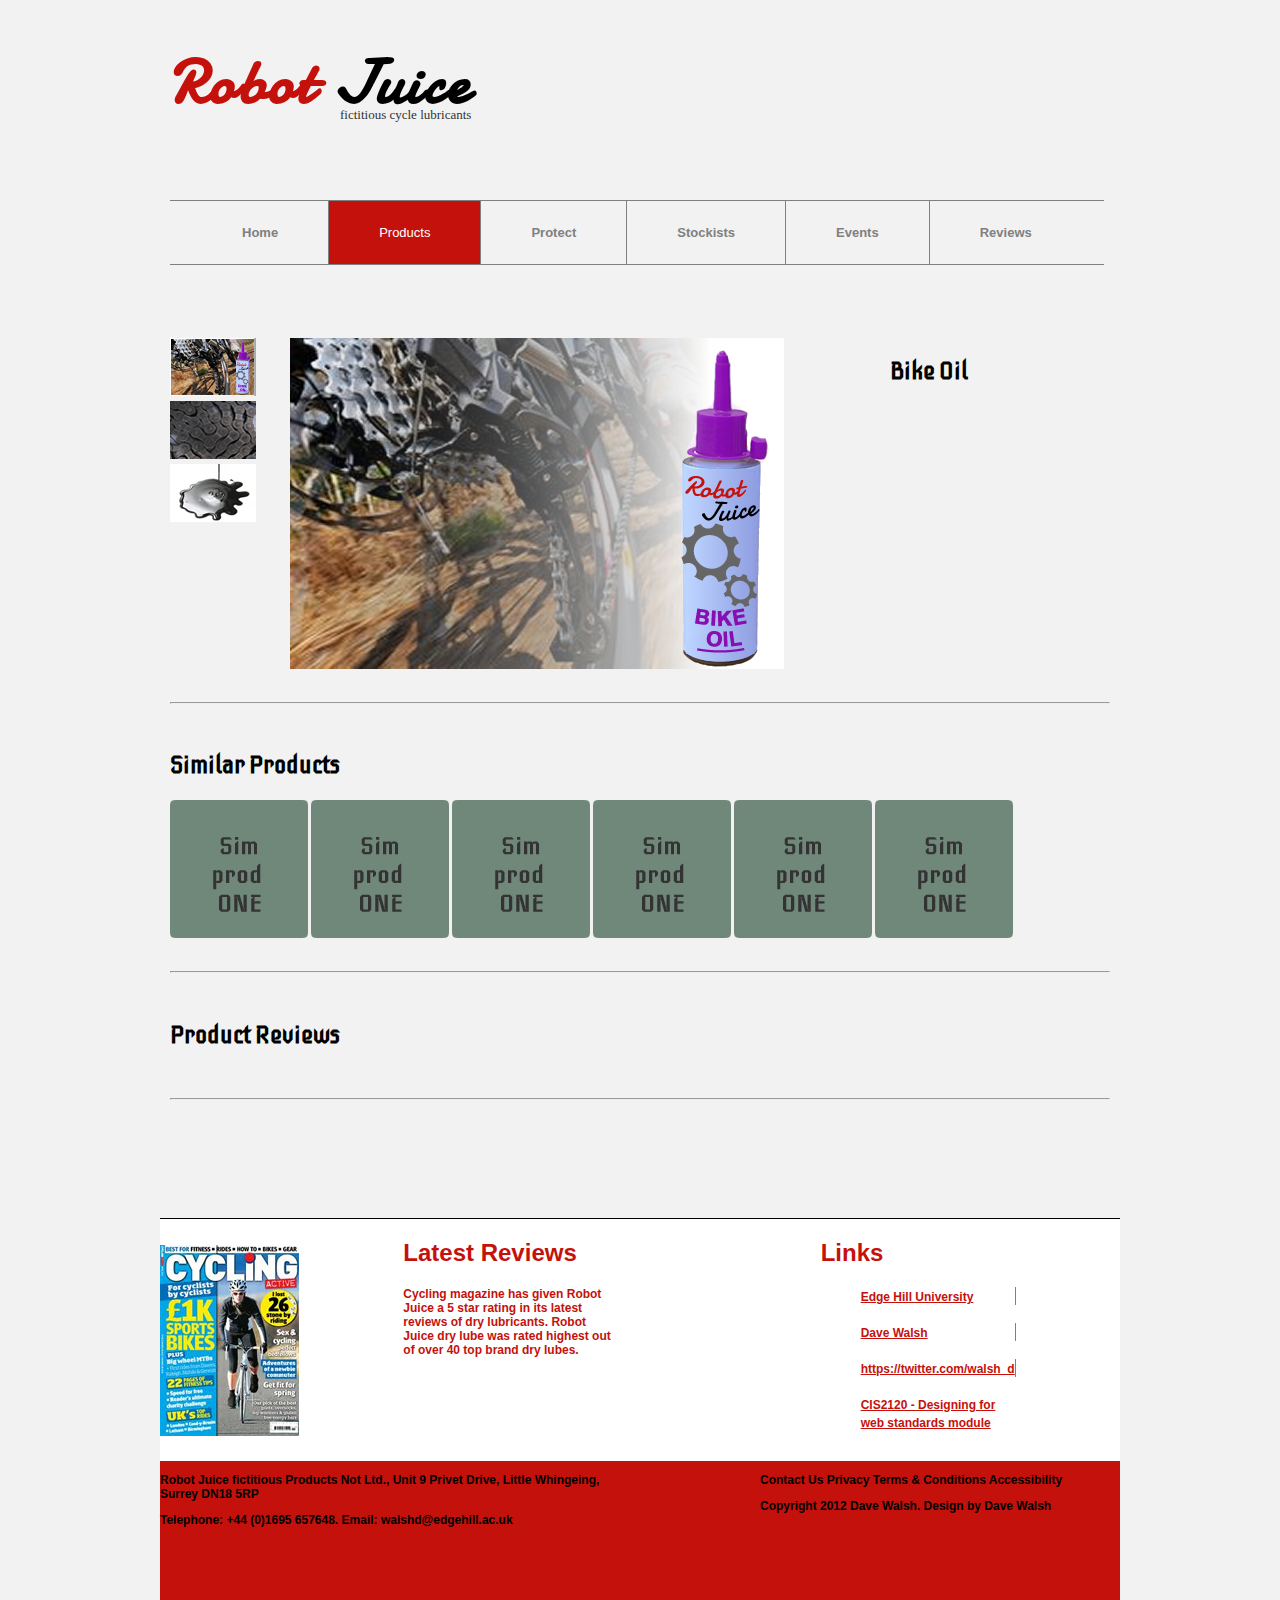
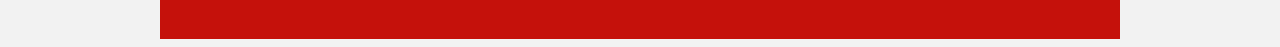
==== Website/products.html @ 4faf30eb "Add files via upload" ====
<!DOCTYPE html>
<html lang="en">
<head>
	<title>Robot Juice - Products</title>
	<meta charset="utf-8">
	<meta content="width=device-width, initial-scale=1" name="viewport">
	<link href="styles\styles.css" rel="stylesheet" type="text/css">
	<link href="styles\grid.css" rel="stylesheet" type="text/css">
	<link href="https://fonts.googleapis.com/css?family=Damion" rel="stylesheet">
	<link href="https://fonts.googleapis.com/css?family=Iceberg" rel="stylesheet">
</head>

<body class="container">
	<main class="wrapper">
	<div id="logo">
		<h1 class="robot">Robot <span class="juice">Juice</span></h1>
		<p>fictitious cycle lubricants</p>
	</div>

	<div>
		<nav>
			<ul class="mainnav">
				<li><a href="index.html">Home</a></li>
				<li><a class="active" href="products.html">Products</a></li>
				<li><a href="">Protect</a></li>
				<li><a href="">Stockists</a></li>
				<li><a href="">Events</a></li>
				<li><a href="">Reviews</a></li>
			</ul>
		</nav>

	</div>
  <div class="showcase1">
    <img src="images\prod-thumb1.jpg" alt="Image of product">
    <img src="images\prod-thumb2.jpg" alt="Image of product">
    <img src="images\prod-thumb3.jpg" alt="Image of product">
  </div>
  <div class="showcase0">
    <img src="images\robotjuicebikeoil.jpg" alt="Image of product">
  </div>
  <div class="showcase2">
    <h2>Bike Oil</h2>
  </div>

  <div>
    <hr>
  </div>

	<div class="samples">
    <h2>Similar Products</h2>
      <img src="images\simprod.jpg" alt="Similar Products">
      <img src="images\simprod.jpg" alt="Similar Products">
      <img src="images\simprod.jpg" alt="Similar Products">
      <img src="images\simprod.jpg" alt="Similar Products">
      <img src="images\simprod.jpg" alt="Similar Products">
      <img src="images\simprod.jpg" alt="Similar Products">
	</div>

	<div>
		<hr>
	</div>

<div>
  <h2>Product Reviews</h2>
</div>
<div>
  <hr>
</div>
</main>
	<div class="filler">
	</div>
	<footer class="footer1">
		<img src="images\cyclemagazine.jpg" alt="Latest review from cycle magazine rates us 5 stars"/>
		<div class="fitem1">
			<h2>Latest Reviews</h2>
			<p>Cycling magazine has given Robot Juice a 5 star rating in its latest reviews of dry lubricants. Robot Juice dry lube was rated highest out of over 40 top brand dry lubes.</p>
	</div>
	<div class="fitem2">
		<h2>Links</h2>
		<ul>
			<li><a href="#">Edge Hill University</a></li><br>
			<li><a href="#">Dave Walsh</a></li><br>
			<li><a href="#">https://twitter.com/walsh_d</a></li><br>
			<li><a href="#">CIS2120 - Designing for web standards module</a></li>
		</ul>
	</div>
	</footer>

	<footer class="footer2">
		<div class="f2item1">
			<p>Robot Juice fictitious Products Not Ltd., Unit 9  Privet Drive, Little Whingeing, Surrey DN18 5RP</p>
			<p>Telephone: +44 (0)1695 657648. Email: walshd@edgehill.ac.uk</p>
		</div>
		<div class="f2item2">
			<p>Contact Us  Privacy  Terms & Conditions  Accessibility</p>
			<p>Copyright  2012 Dave Walsh. Design by Dave Walsh</p>
		</div>
	</footer>
</body>

</html>
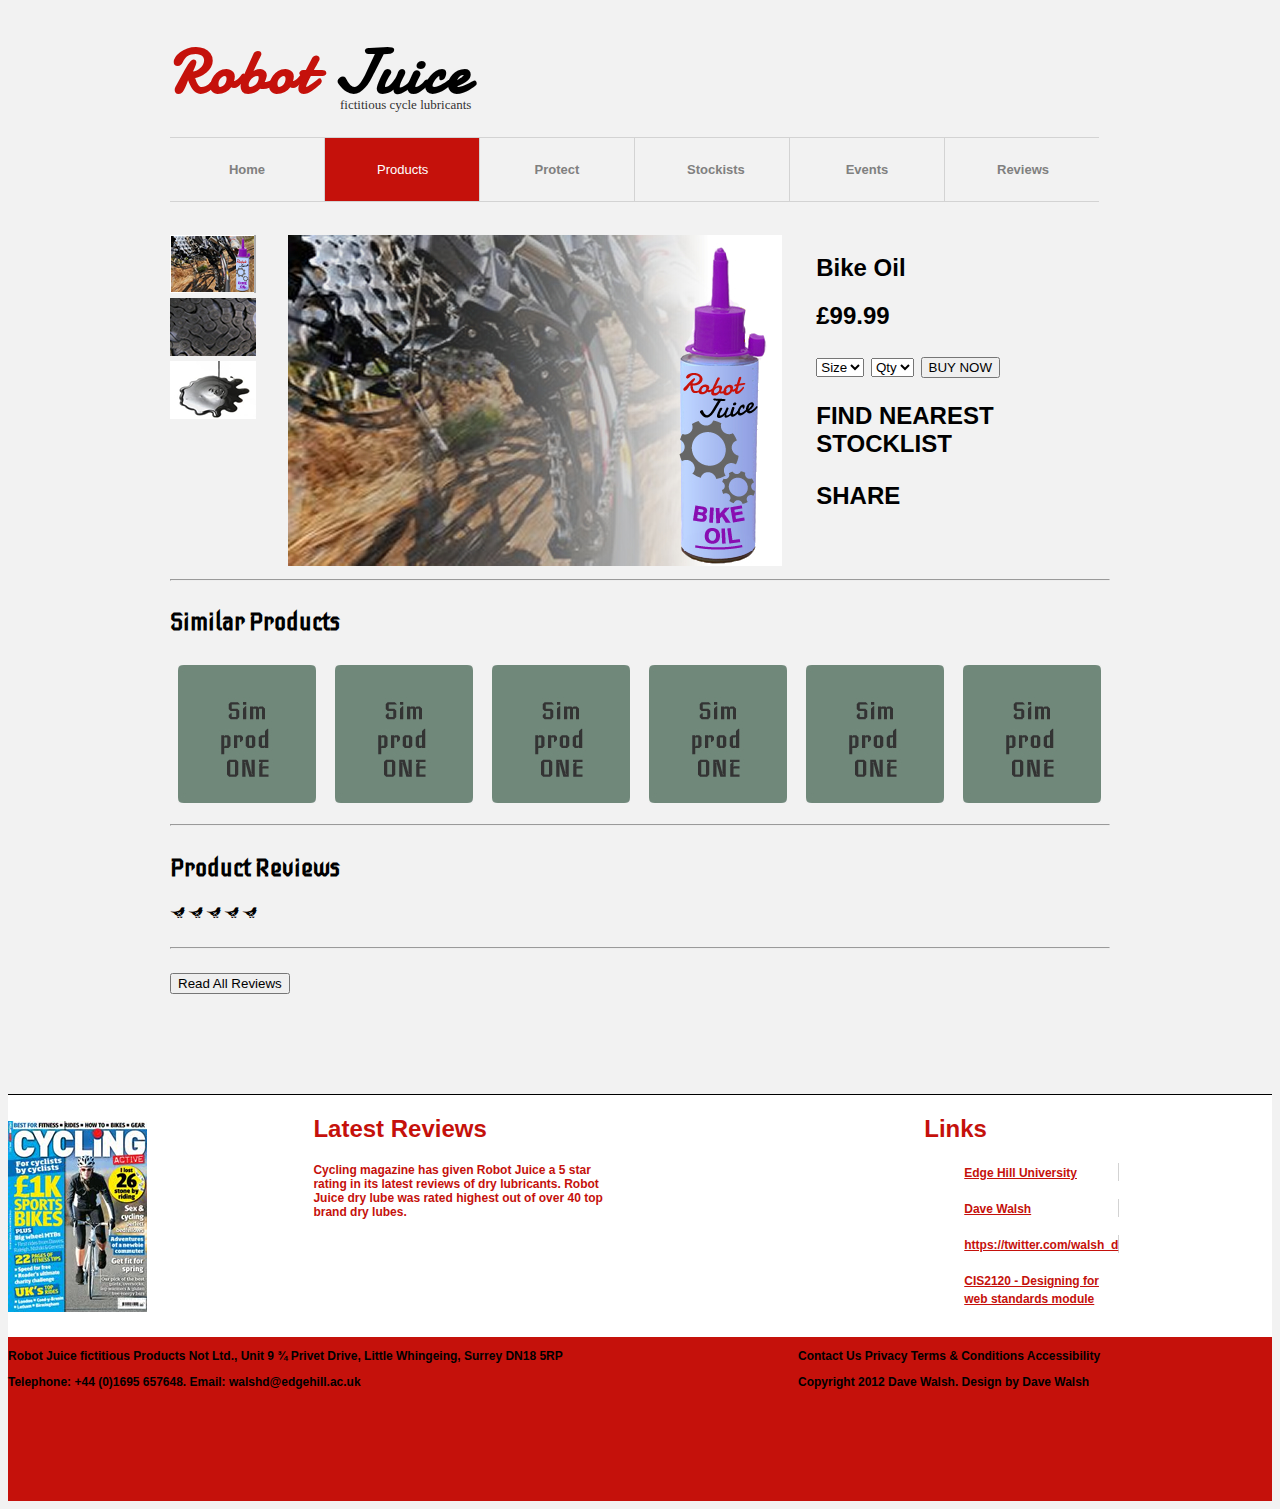
==== commit 82444aad: "Add files via upload" ====
--- a/Website/products.html
+++ b/Website/products.html
@@ -8,6 +8,8 @@
 	<link href="styles\grid.css" rel="stylesheet" type="text/css">
 	<link href="https://fonts.googleapis.com/css?family=Damion" rel="stylesheet">
 	<link href="https://fonts.googleapis.com/css?family=Iceberg" rel="stylesheet">
+	<script type="text/javascript" src="http://ajax.googleapis.com/ajax/libs/jquery/1.7.1/jquery.min.js"></script>
+	<script type="text/javascript" src="scripts\reviews.js"></script>
 </head>
 
 <body class="container">
@@ -39,7 +41,17 @@
     <img src="images\robotjuicebikeoil.jpg" alt="Image of product">
   </div>
   <div class="showcase2">
-    <h2>Bike Oil</h2>
+    <h2 class="sc2">Bike Oil</h2>
+		<h2>£99.99<h2>
+		<select>
+			<option value="size">Size</option>
+		</select>
+		<select>
+			<option value="qty">Qty</option>
+		</select>
+		<button>BUY NOW</button>
+		<p>FIND NEAREST STOCKLIST<p>
+		<p>SHARE</p>
   </div>
 
   <div>
@@ -62,9 +74,17 @@
 
 <div>
   <h2>Product Reviews</h2>
+	<p>&#xf005; &#xf005; &#xf005; &#xf005; &#xf005;</p>
 </div>
 <div>
   <hr>
+</div>
+<div>
+	<!-- JavaScript goes here -->
+	<ol id="reviews">
+
+	</ol>
+	<button class="show">Read All Reviews</button>
 </div>
 </main>
 	<div class="filler">
@@ -88,7 +108,7 @@
 
 	<footer class="footer2">
 		<div class="f2item1">
-			<p>Robot Juice fictitious Products Not Ltd., Unit 9  Privet Drive, Little Whingeing, Surrey DN18 5RP</p>
+			<p>Robot Juice fictitious Products Not Ltd., Unit 9 &#xBE; Privet Drive, Little Whingeing, Surrey DN18 5RP</p>
 			<p>Telephone: +44 (0)1695 657648. Email: walshd@edgehill.ac.uk</p>
 		</div>
 		<div class="f2item2">
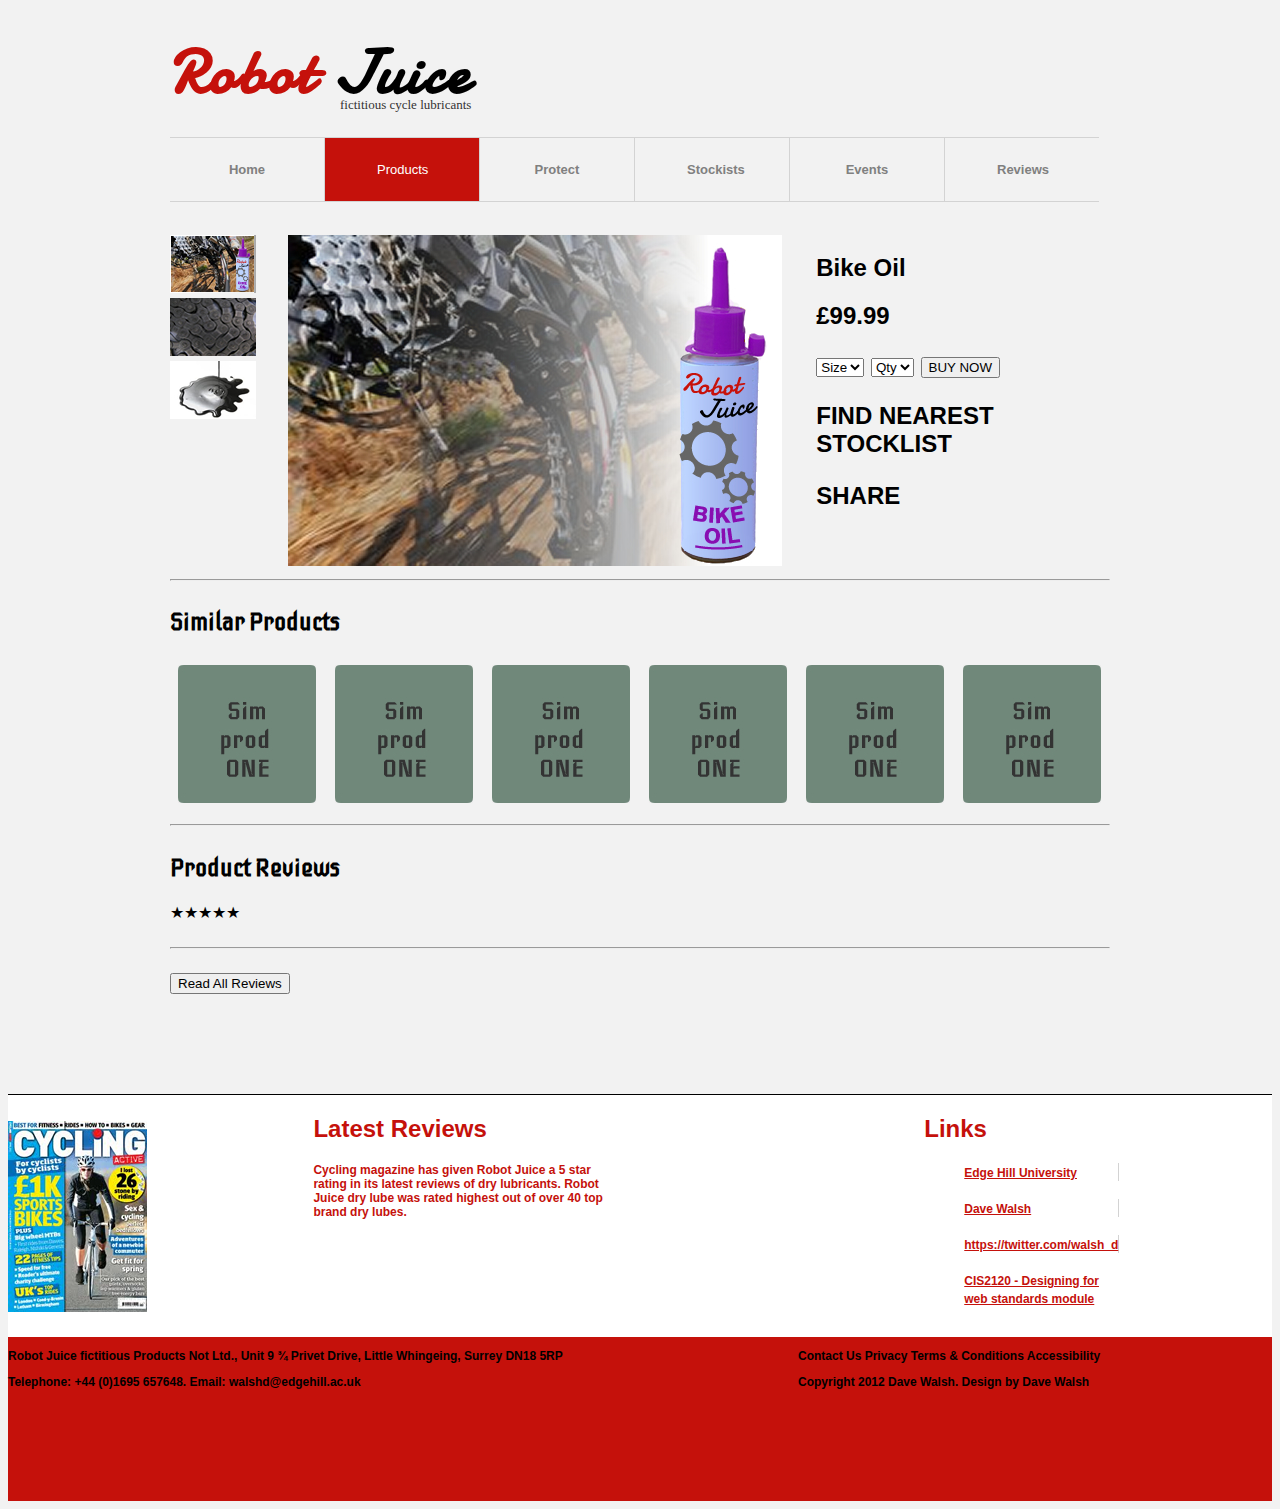
==== commit 2490b033: "Help" ====
--- a/Website/products.html
+++ b/Website/products.html
@@ -74,17 +74,17 @@
 
 <div>
   <h2>Product Reviews</h2>
-	<p>&#xf005; &#xf005; &#xf005; &#xf005; &#xf005;</p>
+	<p id="overAllReviews">★★★★★</p>
 </div>
 <div>
   <hr>
 </div>
 <div>
 	<!-- JavaScript goes here -->
-	<ol id="reviews">
+	<ul id="reviews">
 
-	</ol>
-	<button class="show">Read All Reviews</button>
+	</ul>
+	<button class="show" id="readAll">Read All Reviews</button>
 </div>
 </main>
 	<div class="filler">
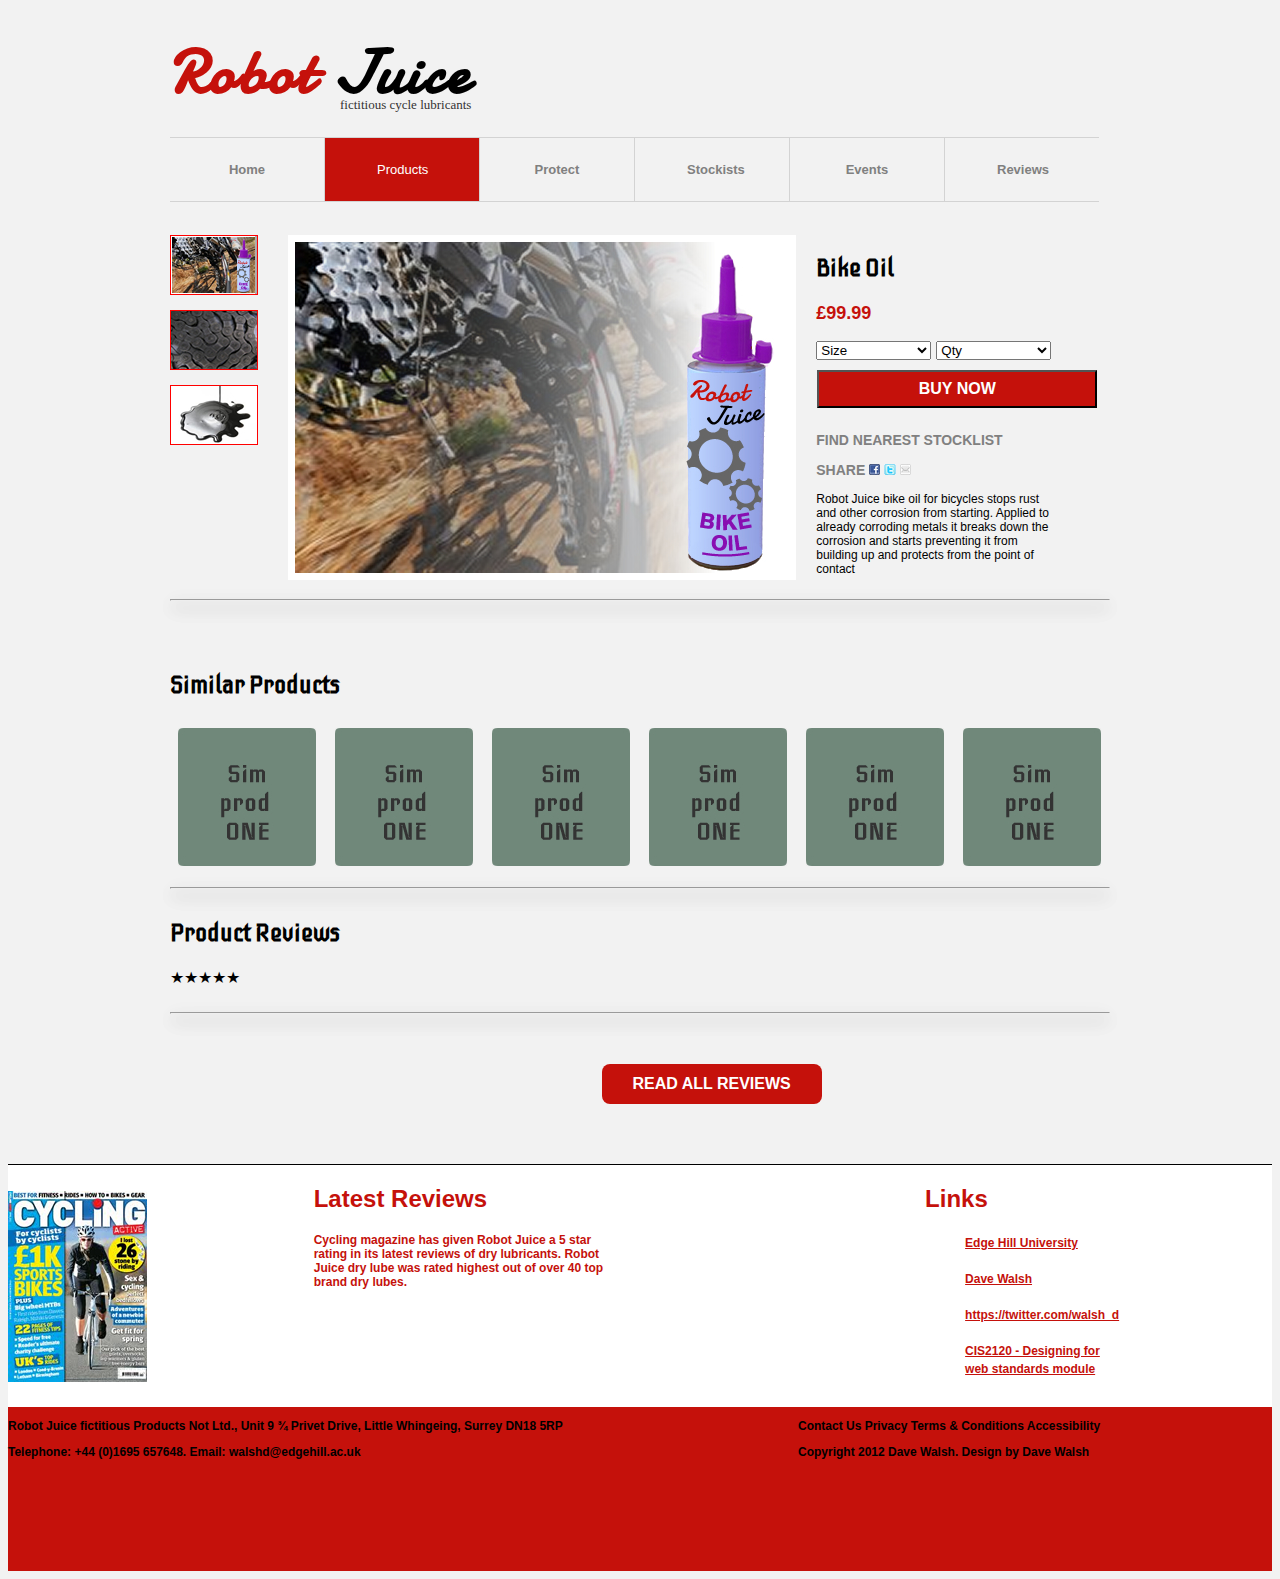
==== commit c7eb4dae: "Add files via upload" ====
--- a/Website/products.html
+++ b/Website/products.html
@@ -13,12 +13,15 @@
 </head>
 
 <body class="container">
-	<main class="wrapper">
+	<main class="wrapper"> <!-- Wrapper created to create CSS for every element within the main class -->
+
+	<!-- HTML elements for the logo -->
 	<div id="logo">
 		<h1 class="robot">Robot <span class="juice">Juice</span></h1>
 		<p>fictitious cycle lubricants</p>
 	</div>
 
+	<!-- HTML elements for the navigation bar -->
 	<div>
 		<nav>
 			<ul class="mainnav">
@@ -30,34 +33,45 @@
 				<li><a href="">Reviews</a></li>
 			</ul>
 		</nav>
+	</div>
 
-	</div>
+	<!-- Showcase 1 is the 3 images shown in the display below the navbar -->
   <div class="showcase1">
     <img src="images\prod-thumb1.jpg" alt="Image of product">
     <img src="images\prod-thumb2.jpg" alt="Image of product">
     <img src="images\prod-thumb3.jpg" alt="Image of product">
   </div>
+
+	<!-- Showcase 0 is for the enlarged image in the centre of the display -->
   <div class="showcase0">
     <img src="images\robotjuicebikeoil.jpg" alt="Image of product">
   </div>
+
+	<!-- Showcase 2 is for the text/button elements on the right hand side of the display -->
   <div class="showcase2">
-    <h2 class="sc2">Bike Oil</h2>
+    <h2 class="sc2-header">Bike Oil</h2>
 		<h2>£99.99<h2>
 		<select>
-			<option value="size">Size</option>
+			<option value="size">Size</option> <!-- Drop down selection boxes -->
 		</select>
 		<select>
 			<option value="qty">Qty</option>
-		</select>
-		<button>BUY NOW</button>
-		<p>FIND NEAREST STOCKLIST<p>
-		<p>SHARE</p>
+		</select><br>
+		<button class="buy-button">BUY NOW</button>
+		<p>FIND NEAREST STOCKLIST</p>
+		<p>SHARE
+			<img src="images\facebook.jpg" alt="facebook us">
+			<img src="images\twitter.jpg" alt="Twitter us">
+			<img src="images\email.jpg" alt="Email us">
+		</p>
+		<p>Robot Juice bike oil for bicycles stops rust and other corrosion from starting. Applied to already corroding metals it breaks down the corrosion and starts preventing it from building up and protects from the point of contact</p>
   </div>
 
   <div>
     <hr>
   </div>
 
+	<!-- HTML for the 6 sample images // placeholders -->
 	<div class="samples">
     <h2>Similar Products</h2>
       <img src="images\simprod.jpg" alt="Similar Products">
@@ -72,26 +86,30 @@
 		<hr>
 	</div>
 
-<div>
-  <h2>Product Reviews</h2>
-	<p id="overAllReviews">★★★★★</p>
+	<!-- HTML and JS for overall prodcut reviews -->
+	<div class="overall">
+	  <h2>Product Reviews</h2>
+		<p id="overAllReviews">★★★★★</p> <!-- This is where overall rating is being displayed through JS -->
+	</div>
+
+	<div>
+	  <hr>
+	</div>
+
+</main>
+
+<!-- Button to show and hide more reviews-->
+<div id="reviews">
+	<button class="show button-review" id="readAll">READ ALL REVIEWS</button> <!-- Button is changed through JS -->
 </div>
-<div>
-  <hr>
-</div>
-<div>
-	<!-- JavaScript goes here -->
-	<ul id="reviews">
 
-	</ul>
-	<button class="show" id="readAll">Read All Reviews</button>
-</div>
-</main>
 	<div class="filler">
 	</div>
+
+	<!-- HTML elements for the first footer -->
 	<footer class="footer1">
 		<img src="images\cyclemagazine.jpg" alt="Latest review from cycle magazine rates us 5 stars"/>
-		<div class="fitem1">
+		<div class="fitem1"> <!-- Each section of the footer given seperate class to code in the grid CSS -->
 			<h2>Latest Reviews</h2>
 			<p>Cycling magazine has given Robot Juice a 5 star rating in its latest reviews of dry lubricants. Robot Juice dry lube was rated highest out of over 40 top brand dry lubes.</p>
 	</div>
@@ -106,6 +124,7 @@
 	</div>
 	</footer>
 
+	<!-- HTML elements for the second footer -->
 	<footer class="footer2">
 		<div class="f2item1">
 			<p>Robot Juice fictitious Products Not Ltd., Unit 9 &#xBE; Privet Drive, Little Whingeing, Surrey DN18 5RP</p>
